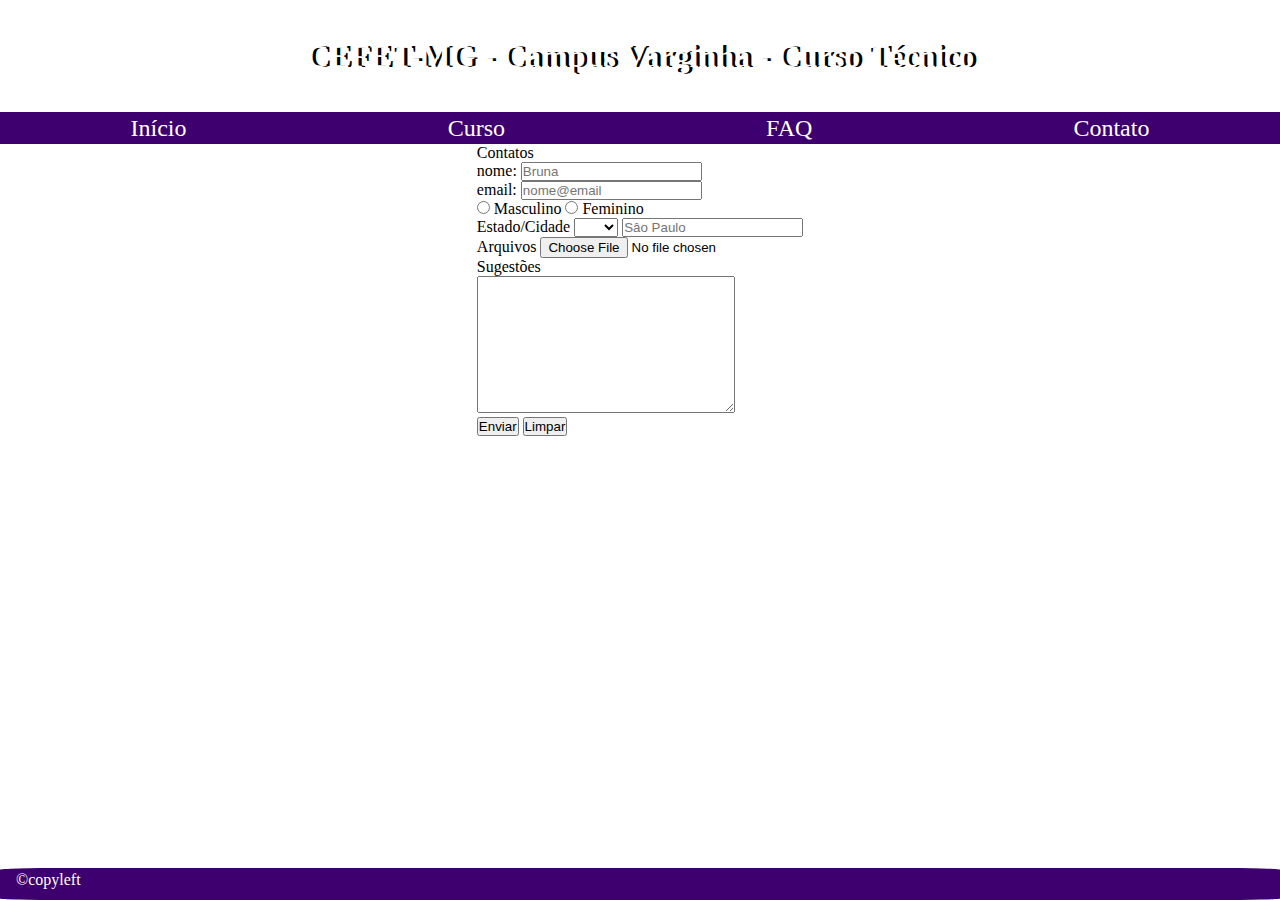
==== contato.html @ 0734d25b "sucess" ====
<!DOCTYPE html>
<html lang="en">

<head>
    <meta charset="UTF-8">
    <meta http-equiv="X-UA-Compatible" content="IE=edge">
    <meta name="viewport" content="width=device-width, initial-scale=1.0">
    <link rel="stylesheet" href="css/style.css">
    <link rel="shortcut icon" href="img/computer.png" type="image/x-icon">
    <title>Curso de Informática</title>
</head>

<body>
    <header>
        <div>
            <h1>CEFET-MG - Campus Varginha - Curso Técnico</h1>
        </div>
        <nav>
            <ul>
                <li>
                    <a href="index.html">Início</a>
                </li>
                <li>
                    <a href="curso.html">Curso</a>
                </li>
                <li>
                    <a href="faq.html">FAQ</a>
                </li>
                <li>
                    <a href="contato.html">Contato</a>
                </li>
            </ul>
        </nav>
    </header>
    <main class="form">
        <section>
            <form action="" method="post" enctype="multipart/form-data">
                <legend>Contatos</legend>
                
                <label for="name">nome:</label>
                <input type="text" name="name" id="name" placeholder="Bruna"><br>
                <label for="email">email:</label>
                <input type="email" name="email" id="email" placeholder="nome@email" required> <br>


                <input type="radio" name="sex" id="sexoM" value="M" required>
                <label for="sexoM">Masculino</label>
                <input type="radio" name="sex" id="sexoF" value="F">
                <label for="sexoF">Feminino</label>
                <br>


                <label for="estado">Estado</label>/<label for="cidade">Cidade</label>
                <select name="estado" id="estado">
                    <option value=""> </option>
                    <option value="AC">AL</option>
                    <option value="AL">AC</option>
                    <option value="AP">AM</option>
                    <option value="AM">AP</option>
                    <option value="BA">DF</option>
                    <option value="CE">CE</option>
                    <option value="DF">BA</option>
                    <option value="ES">ES</option>
                    <option value="GO">GO</option>
                    <option value="MA">MG</option>
                    <option value="MT">MT</option>
                    <option value="MS">MS</option>
                    <option value="PA">PB</option>
                    <option value="PB">PA</option>
                    <option value="PR">PR</option>
                    <option value="PE">PE</option>
                    <option value="PI">PI</option>
                    <option value="RJ">RN</option>
                    <option value="RN">RJ</option>
                    <option value="RS">RS</option>
                    <option value="RO">RO</option>
                    <option value="RR">RR</option>
                    <option value="SC">SE</option>
                    <option value="SP">SP</option>
                    <option value="SE">SC</option>

                </select>
                <input type="text" name="cidade" id="cidade" placeholder="Sâo Paulo"> <br>


                <label for="arq">Arquivos</label>
                <input type="file" name="file" id="arq">
                <br>
                <label for="sug">Sugestões</label> <br>
                <textarea name="sug" id="sug" cols="30" rows="9" required></textarea>

                <br>
                <button type="submit"> <span>Enviar</span> </button>
                <button type="reset"><span>Limpar</span></button>
            </fieldset>
        </form>
    </div>
                
            </form>
        </section>
    </main>
    <footer>
        <p>©copyleft</p>
    </footer>
</body>

</html>
---- css/style.css ----
@import url('https://fonts.googleapis.com/css2?family=Inter&display=swap');

*{
  margin: 0;
  padding: 0;
  outline: 0;
  box-sizing: border-box;
}

:root{
    --p: #3d006e;
    --s: rgb(157, 90, 196);
    --c: rgb(231, 176, 229);
    --w: white;
    --b: black;
}

header{
    height: 9rem;
    color: var(--w);
}

header div{
    display: flex;
    align-items: center;
    justify-content: center;
    background-image: url(https://www.kluniversity.in/ainds/images/about.jpg);
    height: 7rem;
    text-shadow: 0.2rem 0rem 0rem var(--b);
}

header nav ul{
    display: flex;
    align-items: center;
    justify-content: space-around;
    list-style-type: none;
    background-color: var(--p);
    height: 2rem;
    font-size: 1.5rem;
}

header nav ul li a{
    color: var(--w);
    text-decoration: none;
}

header nav ul li a:hover{
    color:  var(--s);
    font-size: 2rem;
}


/*Corpo*/

main{
    display: flex;
    justify-content: center;
    min-height: calc(100vh - 11rem);
    text-align: justify;
}

.text article{
    width: 85%;
    padding: 5%;
    font-size: larger;
}

.text article ol{
    list-style-type: upper-roman;
}

.text article ul{
    list-style-type: square;
}

.text article ul, ol{
    margin-left: 3rem;
}

/*curso*/

.tab table{
    width: 80%;
    border-collapse: collapse;
    height: 80%;
    font-size: larger;
}

.tab tr td, main tr th{
    text-align: center;
    border: 0.2rem solid var(--s);
}

.tab div{
    width: 85%;
    padding: 5%;
}

.tab .val{
    text-align: left;
    padding: 1rem;
}

.col, .pt{
    font-weight: bold;
}

.pt{
    font-size: x-large;
}

/*faq*/

.faq{
    flex-direction: column;
}

.perg, .resp li{
    margin: 5%;
    padding: 5%;
    font-size: larger;
}

.perg a, .resp li a{
    text-decoration: none;
    font-weight: bolder;
    color: var(--b)
}

.perg a:hover, .resp li a:hover{
    font-size: 2rem;
    color: var(--s);
}

.perg{
    height: 100vh;
}

.perg ol li{
    font-weight: bolder;
}

.resp{
    list-style-type: none;
}

.resp li{
    height: 100vh;
    background-color: var(--c);
    border: 1rem solid var(--c);
    border-radius: 5%;
}

/*footer*/

footer{
    height: 2rem;
    display: flex;
    justify-content: start;
    align-items: center; 
    background-color: var(--p);  
    color: var(--s); 
    border-bottom: 0.5rem solid var(--p);
    border-radius: 5%;
}

footer p{
    padding-left: 1rem;
    color: var(--w);
}
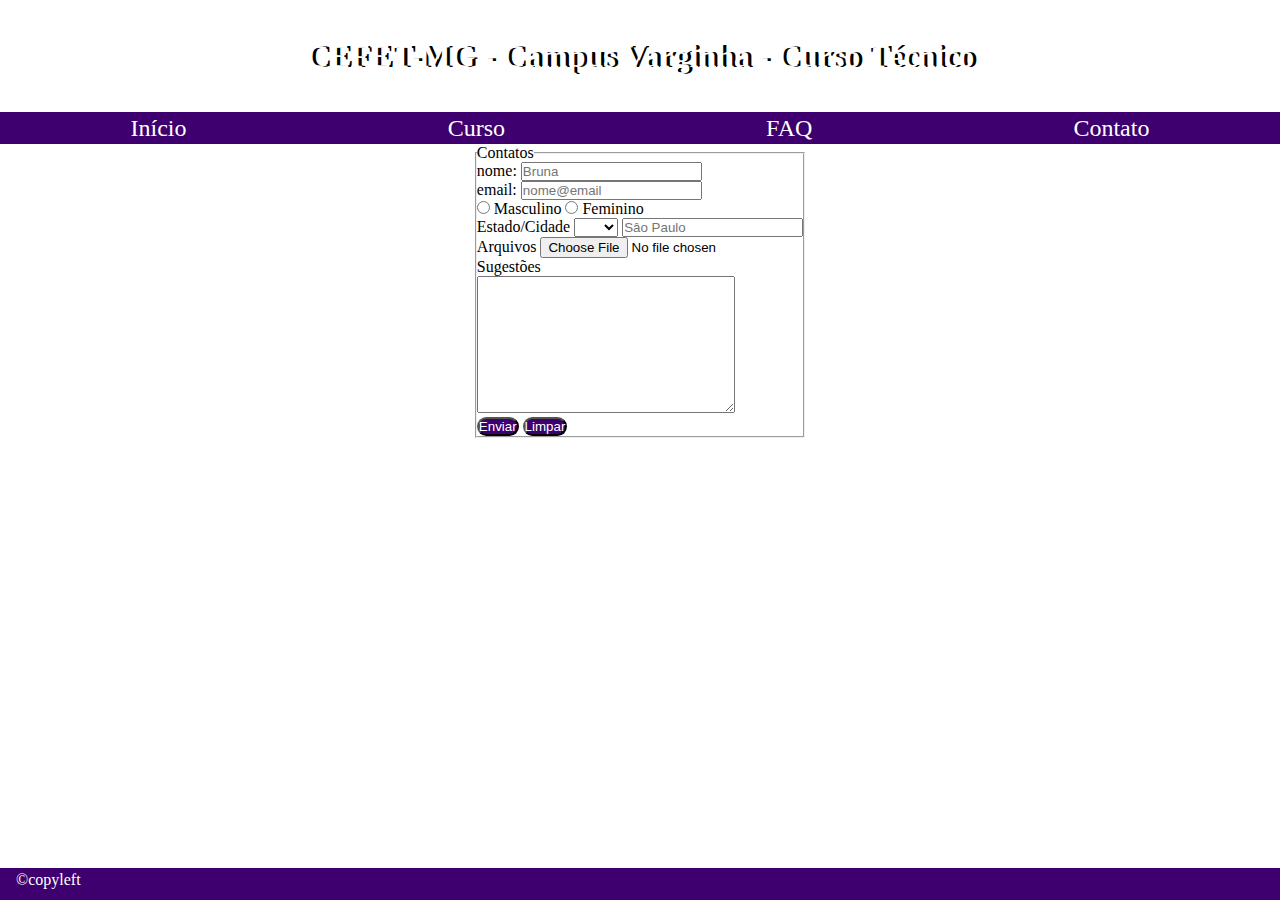
==== commit 2cc25ca4: "sucesso" ====
--- a/contato.html
+++ b/contato.html
@@ -6,7 +6,6 @@
     <meta http-equiv="X-UA-Compatible" content="IE=edge">
     <meta name="viewport" content="width=device-width, initial-scale=1.0">
     <link rel="stylesheet" href="css/style.css">
-    <link rel="shortcut icon" href="img/computer.png" type="image/x-icon">
     <title>Curso de Informática</title>
 </head>
 
@@ -35,6 +34,7 @@
     <main class="form">
         <section>
             <form action="" method="post" enctype="multipart/form-data">
+                <fieldset>
                 <legend>Contatos</legend>
                 
                 <label for="name">nome:</label>
@@ -90,7 +90,7 @@
                 <textarea name="sug" id="sug" cols="30" rows="9" required></textarea>
 
                 <br>
-                <button type="submit"> <span>Enviar</span> </button>
+                <button type="submit"><span>Enviar</span> </button>
                 <button type="reset"><span>Limpar</span></button>
             </fieldset>
         </form>
--- a/css/style.css
+++ b/css/style.css
@@ -151,6 +151,13 @@
     border-radius: 5%;
 }
 
+
+.form button{
+    color:var(--w);
+    background-color: var(--p);
+    border-radius: 30px;
+}
+
 /*footer*/
 
 footer{
@@ -161,7 +168,6 @@
     background-color: var(--p);  
     color: var(--s); 
     border-bottom: 0.5rem solid var(--p);
-    border-radius: 5%;
 }
 
 footer p{
